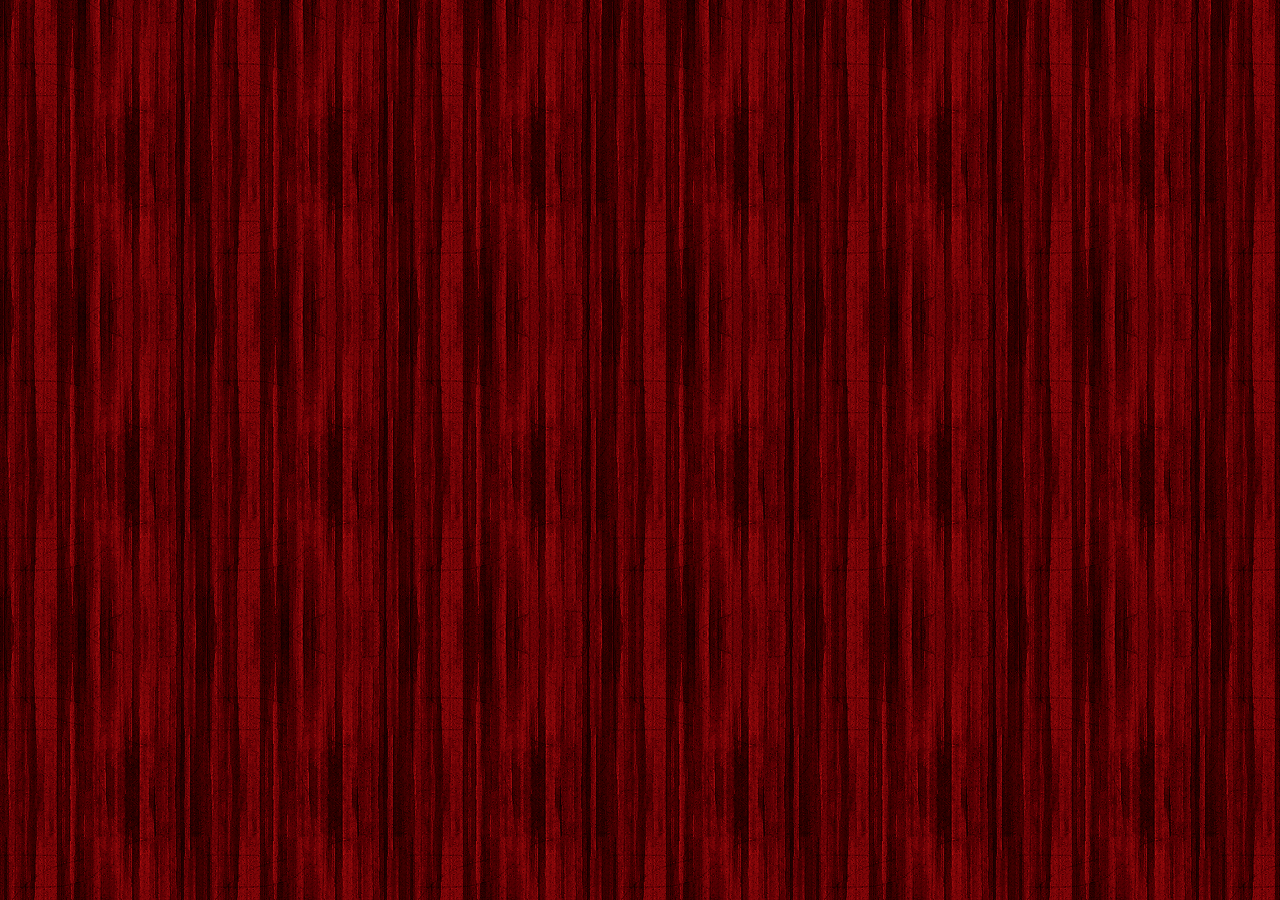
==== index.html @ aa3393a2 "Beginning Test Files" ====
<!DOCTYPE html>
<html>
<head>
<meta charset="UTF-8">
  <title>Project Laservival</title>
  <meta name="description" content="A Top Down Classic Styled Tank Level Up Shooter" />
  <meta name="keywords" content="Tank, Tanks, tank, tanks, tanked, gun, laser, guns, lasers, shoot, level up, level, up, fun, games, play, interest, freetime, passion, students, TJ, TJHSST, Thomas Jefferson High School for Science and Technology, Kamron Soldozy, John Kim, Michael Stepniczka." />
  <meta http-equiv="content-type" content="text/html; charset=utf-8" />
  <meta http-equiv="X-UA-Compatible" content="IE=9" />
  <link rel="stylesheet" type="text/css" href="style.css" />
</head>
<body>
<applet code="Driver01.class" width=400 height=425></applet>



</body>
</html>
---- style.css ----
body
{ font: normal 80% Arial, Helvetica, sans-serif;
  background-image: url("bg.png");
  
}
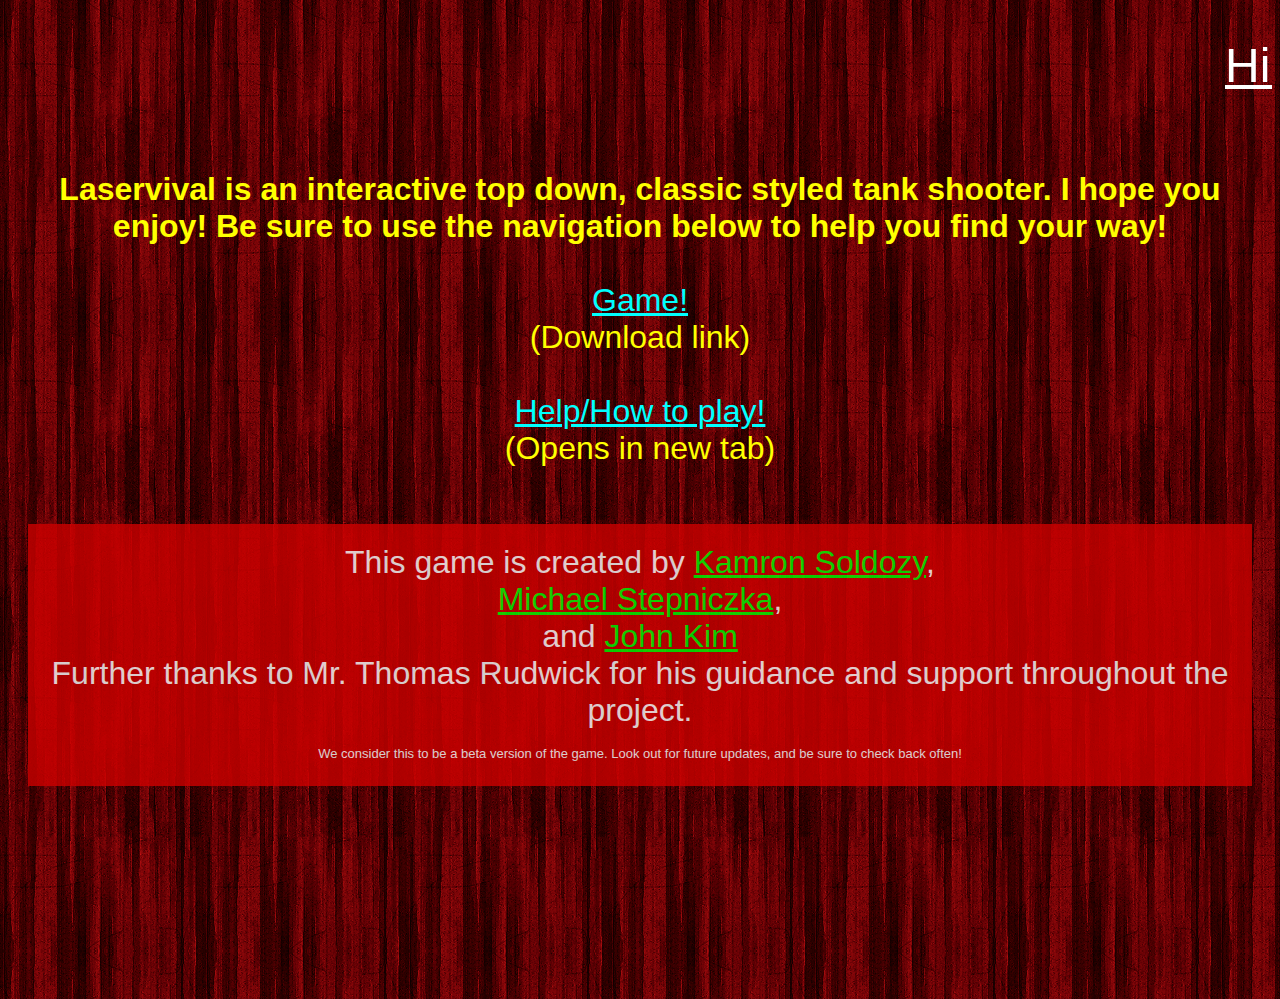
==== commit 44563447: "Entire Revised HTML Package, one sync" ====
--- a/index.html
+++ b/index.html
@@ -8,11 +8,34 @@
   <meta http-equiv="content-type" content="text/html; charset=utf-8" />
   <meta http-equiv="X-UA-Compatible" content="IE=9" />
   <link rel="stylesheet" type="text/css" href="style.css" />
+
+  <link rel = "javascript" type="text/javascript" href="functions.js"/>
+  
 </head>
 <body>
-<applet code="Driver01.class" width=400 height=425></applet>
+<center>
+<br></br>
+<font color="white" size="15">
+<marquee><u>Hi! Welcome to Project Laservival!</marquee></font></u>
+<br></br><br>
+<h1 class="ex">
+<font color="yellow" size="6">
+Laservival is an interactive top down, classic styled tank shooter. I hope you enjoy! Be sure to use the navigation below to help you find your way!
+</h1>
 
-
-
+<a href="Driver01.class">Game!</a><center> (Download link)<center>
+<br>
+<a href="tutorial.html" target="_blank">Help/How to play!</a><br>(Opens in new tab)
+<br>
+<br>
+<div class="current">
+This game is created by <a href="https://github.com/KamronSoldozy" id="reference">Kamron Soldozy</a>,<br>
+<a id="reference" href="https://github.com/michaelstepniczka">Michael Stepniczka</a>, </br>
+and <a id="reference" href="https://github.com/jsk0301">John Kim</a><br>
+Further thanks to Mr. Thomas Rudwick for his guidance and support throughout the project.
+<br>
+<font size="2">We consider this to be a beta version of the game. Look out for future updates, and be sure to check back often!</font>
+</div>
+<br><br><br><br><br>
 </body>
 </html>
--- a/style.css
+++ b/style.css
@@ -1,6 +1,54 @@
 
 body
 { font: normal 80% Arial, Helvetica, sans-serif;
-  background-image: url("bg.png");
-  
+  background-image: url("bg.png");  
+}
+a:link {
+    color: #00FFFF;
+}
+
+/* visited link */
+a:visited {
+    color: #CCFFFF;
+}
+
+/* mouse over link */
+a:hover {
+    color: #00FF00;
+}
+
+/* selected link */
+a:active {
+    color: #0000FF;
+}
+h1.ex{
+	padding:20px;
+}
+h2.dive{
+	color: #FFFFFF;
+}
+.current{	
+	opacity: 0.8;
+    filter: alpha(opacity=50); /* For IE8 and earlier */
+background-color:#CC0000;
+color:#FFFFFF;
+margin:20px;
+padding:20px;}
+.current:hover{
+color:##E61616;
+background-color:#747160;
+opacity: 1.0;
+}
+#reference{
+	color:#00FF00;
+
+}
+a.ref:link{
+	color:#00FF00;
+}
+#help{
+	color: #FFFFFF;
+	padding-left:5em
+	
+
 }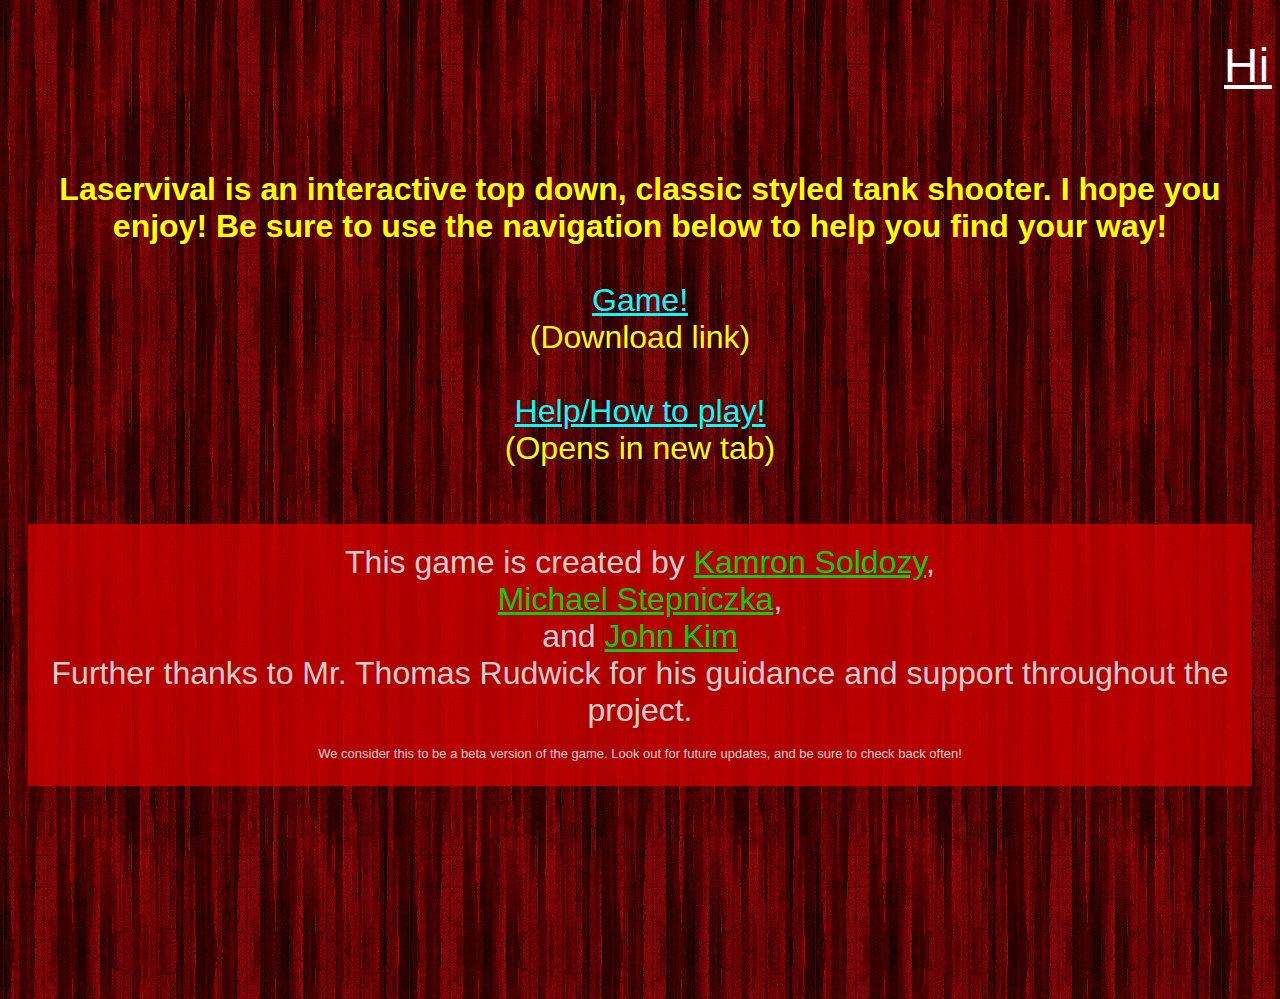
==== commit 00ef3ae7: "added game, edited download link" ====
--- a/index.html
+++ b/index.html
@@ -23,7 +23,7 @@
 Laservival is an interactive top down, classic styled tank shooter. I hope you enjoy! Be sure to use the navigation below to help you find your way!
 </h1>
 
-<a href="Driver01.class">Game!</a><center> (Download link)<center>
+<a href="ProjectLaservivalGame.rar">Game!</a><center> (Download link)<center>
 <br>
 <a href="tutorial.html" target="_blank">Help/How to play!</a><br>(Opens in new tab)
 <br>
